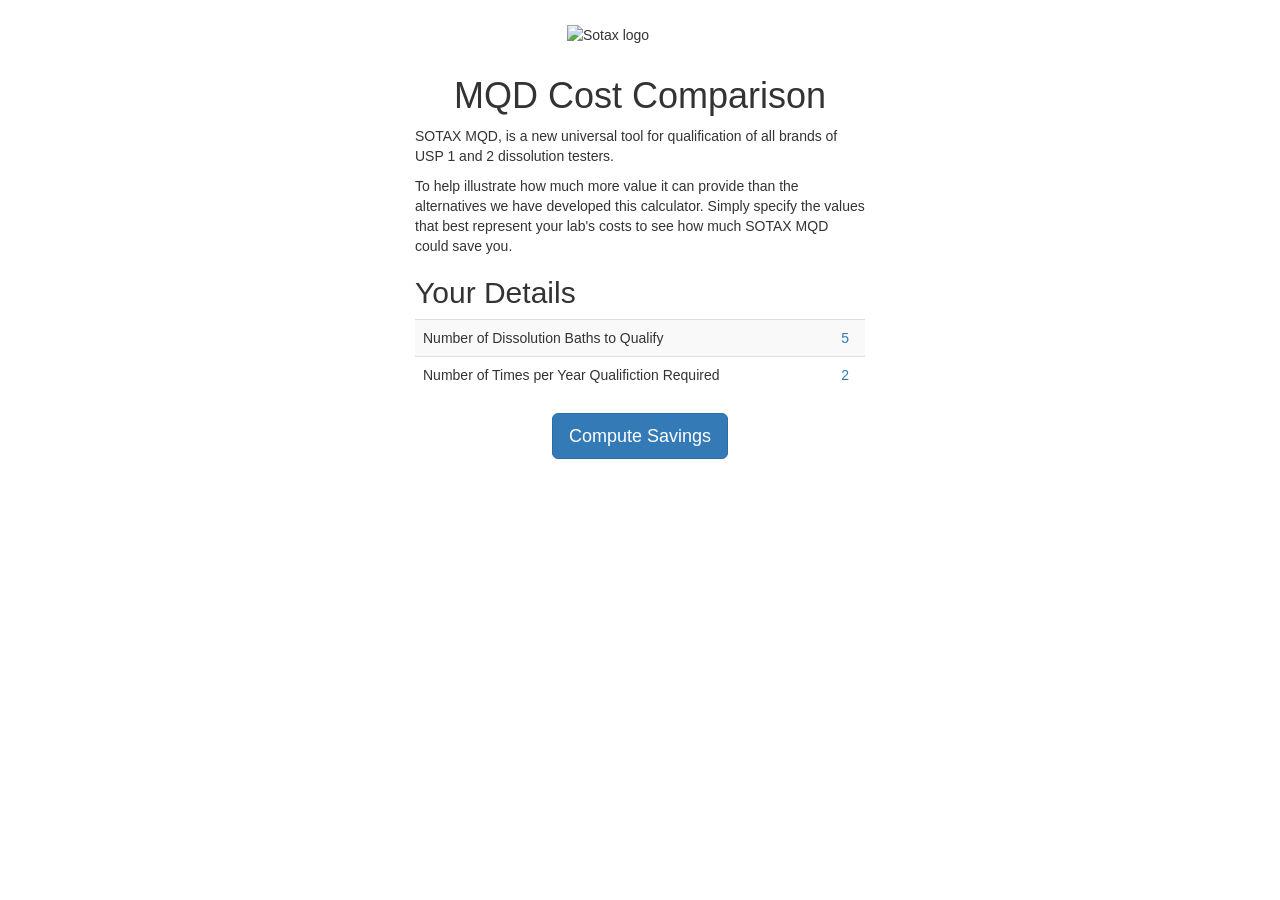
==== index.html @ 4815342e "more mobile friendly" ====
<!DOCTYPE html>
<html lang="en">
<head>
    <meta charset="utf-8">

    <title>Sotax MQD: Cheaper in the long run</title>

    <meta name="viewport" content="width=device-width, initial-scale=1.0" />
    <meta name="description" content="A calculator to find out how much money MQD could save you" />
    <script src="https://code.jquery.com/jquery-2.0.3.min.js"></script>
    <script src="https://netdna.bootstrapcdn.com/bootstrap/3.0.0/js/bootstrap.min.js"></script>
    <script src="https://cdnjs.cloudflare.com/ajax/libs/x-editable/1.5.0/bootstrap3-editable/js/bootstrap-editable.min.js"></script>
    <script type="text/javascript" src="https://www.google.com/jsapi"></script>
    <link href="https://cdnjs.cloudflare.com/ajax/libs/x-editable/1.5.0/bootstrap3-editable/css/bootstrap-editable.css" rel="stylesheet" />
    <link href="https://netdna.bootstrapcdn.com/bootstrap/3.0.0/css/bootstrap.min.css" rel="stylesheet">
    <link href="style.css" rel="stylesheet">
</head>
<body>
    <div class="container">
        <img class="logo" src="http://www.sotax.com/typo3conf/ext/ww_template/images/logo_sotaxgroup.png" width="146" height="31" alt="Sotax logo"/>
        <div>
            <h1 class="text-center">MQD Cost Comparison</h1>
            <div class="long-text">
                <p>
                    SOTAX MQD, is a new universal tool for qualification of all brands of USP 1 and 2 dissolution testers.
                </p>
                <p>
                    To help illustrate how much more value it can provide than the alternatives we have developed this calculator.
                    Simply specify the values that best represent your lab's costs to see how much SOTAX MQD could save you.
                </p>
            </div>
            <div class="short-text">
                <p>
                    SOTAX MQD, is a tool for qualification of all brands of USP 1 and 2 dissolution testers.
                </p>
                <p>
                    To compute how much you can save versus your current method simply enter the appriate values below.
                </p>
            </div>
            <h2>Your Details</h2>
            <table id="simple-settings" class="table table-striped">
                <tbody>
                    <tr>
                        <td>
                            <span class="long-text">Number of Dissolution Baths to Qualify</span>
                            <span class="short-text"># of Baths to Qualify</span>
                        </td>
                        <td><a id="bathsToQual" class="editable">5</a></td>
                    </tr>
                    <tr>
                        <td>
                            <span class="long-text">Number of Times per Year Qualifiction Required</span>
                            <span class="short-text"># of Qualifiction/Year</span>
                        </td>
                        <td><a id="qualsPerYear" class="editable">2</a></td>
                    </tr>
                </tbody>
            </table>

            <div class="text-center">
                <button id="computeButton" class="btn btn-primary btn-lg" onclick="$('#results').toggle();$('#computeButton').toggle();">
                  Compute Savings
                </button>
            </div>
            
            <div id="results">
                <p id="headline-savings">
                    You could be saving between <span id="low-savings"></span> and <span id="high-savings"></span> annually by switching to Sotax MQD.
                </p>
                <hr />
                <h2>Annual Savings</h2>
                <table id="savingsTable" class="table table-striped">
                    <thead>
                        <tr>
                            <th></th>
                            <th>Enhanced Mechanical Qualification (manual toolkits)</th>
                            <th>Qualification with MQD</th>
                        </tr>
                    </thead>
                    <tbody>
                        <tr class="pvtOr">
                            <td>vs PVT (if USP I or II)</td>
                            <td class="mt"></td>
                            <td class="mqd"></td>
                        </tr>
                        <tr class="pvtAnd">
                            <td>vs PVT (if USP I and II)</td>
                            <td class="mt"></td>
                            <td class="mqd"></td>
                        </tr>
                        <tr class="mt">
                            <td>vs MQ (manual tools)</td>
                            <td>--</td>
                            <td class="mqd"></td>
                        </tr>
                    </tbody>
                </table>

                <h2>Costs Per Year</h2>
                <div id="cost-chart"></div>
                <hr />
                <p>
                    If you are interested in customizing assumptions that were used to come up with these calculations
                    please click on advanced settings below.
                </p>
                <div class="text-center">
                    <button class="btn btn-primary btn-sm" data-toggle="modal" data-target="#myModal">
                      Advanced Settings
                    </button>
                </div>
            </div>
        </div>

        <div class="modal fade" id="myModal">
          <div class="modal-dialog">
            <div class="modal-content">
              <div class="modal-header">
                <button type="button" class="close" data-dismiss="modal" aria-hidden="true">&times;</button>
                <h2 class="modal-title">Computation Details</h2>
              </div>
              <div class="modal-body">
                <h3>Global Variables</h3>
                <table id="globalVaraibles" class="table table-striped">
                    <thead>
                        <tr>
                            <th>Assumption</th>
                            <th>Value</th>
                        </tr>
                    </thead>
                    <tbody>
                        <tr title="Consider not only salary but associated costs (benefits, etc.)">
                            <td>Hourly Wage</td>
                            <td>
                                <a class="editable" id="hourlyCost">80</a>
                            </td>
                        </tr>
                        <tr>
                            <td>Wage multiplier</td>
                            <td>
                                <a class="editable" id="hourlyMultiplier">1.35</a>
                            </td>
                        </tr>
                        <tr title="Assumes 10 tests per 250 mg">
                            <td>Cost of Prednisone Reference Standard (250 mg)</td>
                            <td>
                                <a class="editable" id="costOfStandard">215</a>
                            </td>
                        </tr>
                        <tr title="Assumes 5 tests per 30 tablets">
                            <td>Cost of Prednisone Tablets (Qty = 30)</td>
                            <td><a class="editable" id="costOfTablets">249</a></td>
                        </tr>
                        <tr title="Assumes 50% increase in time and 6 additional Prednisone tablets when Stage 2 is tested">
                            <td>Percentage of PVT Tests Requiring Stage 2</td>
                            <td><a class="editable" id="percentageNeedingStageTwo">50</a></td>
                        </tr>
                    </tbody>
                </table>

                <h3>Process Variables</h3>
                <table id="processVaraibles" class="table table-striped">
                    <thead>
                        <tr>
                            <th></th>
                            <th title="Assumes bath is dedicated to either Paddles or Baskets">
                                PVT (USP I OR II)
                            </th>
                            <th title="Assumes bath will be qualified for both paddles and baskets">
                                PVT (USP I AND II)
                            </th>
                            <th title="Consider whether bath is qualified for paddles and/or baskets and the qualification time implication">
                                Enhanced Mechanical Qualification (manual toolkits)
                            </th>
                            <th>
                                Qualification with MQD
                            </th>
                        </tr>
                    </thead>
                    <tbody>
                        <tr class="qualTime" title="Consider preparation and testing time">
                            <td>Time to Complete Qualification (Hours)</td>
                            <td><a class="editable pvtOr">4</a></td>
                            <td><a class="editable pvtAnd">8</a></td>
                            <td><a class="editable mt">2</a></td>
                            <td><a class="editable mqd">.5</a></td>
                        </tr>
                        <tr class="docTime" title="Consider transcription, data calculation, review, etc.">
                            <td>Documentation Time (Hours)</td>
                            <td><a class="editable pvtOr">2</a></td>
                            <td><a class="editable pvtAnd">2</a></td>
                            <td><a class="editable mt">2</a></td>
                            <td title="No data transcription required.  Data calculated and evaluated automatically.  Reports need to be printed or saved as pdf"><a class="editable mqd">.1</a></td>
                        </tr>
                        <tr class="qualToInvPercent" title="Consider investigations due to documentation/calculation issues, transcription errors, analyst error.">
                            <td>Percentage of Qualifications Leading to Investigation</td>
                            <td><a class="editable pvtOr">10</a></td>
                            <td><a class="editable pvtAnd">10</a></td>
                            <td><a class="editable mt">10</a></td>
                            <td><a class="editable mqd">1</a></td>
                        </tr>
                    </tbody>
                </table>
              </div>
            </div><!-- /.modal-content -->
          </div><!-- /.modal-dialog -->
        </div><!-- /.modal -->

        <script>
            $.fn.editable.defaults.mode = 'popup';
            google.load("visualization", "1", { packages: ["corechart"] });
            google.setOnLoadCallback(onChartLoad);
            $(document).ready(function () {
                $('.editable, .editable-simple').editable('option', 'validate', function (v) {
                    if (!v) return 'A value is required';
                    if (isNaN(v)) return 'Must be a number';
                    if (v <= 0) return 'Must be positive';
                });
                $('.editable').on('hidden', function (e, params) {
                    recalc();
                });
                docReady = true;
                recalc();
            });

            var chartLoaded = false;
            var docReady = false;

            function onChartLoad() {
                chartLoaded = true;
                if (docReady) {
                    recalc();
                }
            }

            function recalc() {
                var methods = ["pvtOr", "pvtAnd", "mt", "mqd"];
                var bathsNeeded = [1, 2, 0, 0];
                var stageTwoMultiple = [1, 1, 0, 0];
                var loadedCost = $("#hourlyCost").text() * $("#hourlyMultiplier").text();
                var costOfStandard = $("#costOfStandard").text() / 10;
                var costofTablets = $("#costOfTablets").text() / 5;
                var costs = $.map(methods, function (method, index) {
                    var qualificationTime = Number($("#processVaraibles .qualTime ." + method).text());
                    var documentationTime = Number($("#processVaraibles .docTime ." + method).text());
                    var laborCosts = (qualificationTime + documentationTime) * loadedCost;
                    var bathCosts = (costOfStandard + costofTablets) * bathsNeeded[index];
                    var stage2Costs = (costofTablets * bathsNeeded[index] + qualificationTime * loadedCost) * (Number($("#percentageNeedingStageTwo").text()) / 100) * stageTwoMultiple[index];
                    var costOfInvestigation = laborCosts * 4 * Number($("#processVaraibles .qualToInvPercent ." + method).text()) / 100;
                    return laborCosts + bathCosts + stage2Costs + costOfInvestigation;
                });
                var yearlyMultiple = Number($("#bathsToQual").text()) * Number($("#qualsPerYear").text());
                var costsPerMethod = {};
                var minSavings = Number.MAX_VALUE;
                var maxSavings = 0;
                $.map(methods, function (method, index) {
                    costsPerMethod[method] = +(costs[index] * yearlyMultiple).toFixed(2);
                    $.map(methods, function (method2, index2) {
                        if (index2 > index && index2 > 1) {
                            var savings = (costs[index] - costs[index2]) * yearlyMultiple;
                            minSavings = Math.min(savings, minSavings);
                            maxSavings = Math.max(savings, maxSavings);
                            $("#savingsTable ." + method + " ." + method2).text(formatCurrency((savings)));
                        }
                    });
                });
                $("#low-savings").text(formatCurrency(minSavings));
                $("#high-savings").text(formatCurrency(maxSavings));
                if (chartLoaded) {
                    var data = google.visualization.arrayToDataTable([
                      ['Method', 'Cost', ],
                      ['USP I and II', costsPerMethod.pvtAnd],
                      ['USP I or II', costsPerMethod.pvtOr],
                      ['Manual', costsPerMethod.mt],
                      ['MQD', costsPerMethod.mqd]
                    ]);

                    var options = {
                        hAxis: { maxTextLines: 3, maxAlternation:15},
                        vAxis: { format: '$#,###' },
                        legend: { position: "none" },
                        width: Math.max(320, Math.min(500, $(document).width()))
                    };

                    var formatter = new google.visualization.NumberFormat(
                        { prefix: '$' });
                    formatter.format(data, 1); // Apply formatter to second column

                    var chart = new google.visualization.ColumnChart(document.getElementById('cost-chart'));
                    chart.draw(data, options);
                }
            }

            function formatCurrency(x) {
                x = x.toFixed(2).toString();
                var pattern = /(-?\d+)(\d{3})/;
                while (pattern.test(x))
                    x = x.replace(pattern, "$1,$2");
                return "$" + x;
            }

            /*(function (i, s, o, g, r, a, m) {
                i['GoogleAnalyticsObject'] = r; i[r] = i[r] || function () {
                    (i[r].q = i[r].q || []).push(arguments)
                }, i[r].l = 1 * new Date(); a = s.createElement(o),
                m = s.getElementsByTagName(o)[0]; a.async = 1; a.src = g; m.parentNode.insertBefore(a, m)
            })(window, document, 'script', '//www.google-analytics.com/analytics.js', 'ga');

            ga('create', 'UA-51683212-1', 'mqdroi.com');
            ga('send', 'pageview');*/


        </script>
</body>
</html>
---- style.css ----
@font-face { font-family: Dinot; src: url('Dinot-Light.otf'); } 
@font-face { font-family: Dinot; font-weight: bold; src: url('Dinot-Bold.otf');}

body, h1, h2, h3, h4, h5 {
    font-family: Dinot, sans-serif;
}

.container {
    max-width: 480px;
    padding-bottom: 25px;
    padding-top: 25px;
}

.logo {
    display: block;
    margin-left: auto;
    margin-right: auto;
    width: 146px;
}

#headline-savings {
    font-size: larger;
}

#headline-savings span {
    font-weight: bold;
}

#results {
    display: none;
}

.modal-content table {
    margin-left: 10px;
    margin-right: 10px;
}

#simple-settings {
    min-width: 250px;
}

.short-text {
        display: none;
    }

    .long-text {
        display: initial;
    }

@media only screen 
and (min-width : 320px) 
and (max-width : 480px) {
    .container {
        width: 315px;
        padding-top: 5px;
        word-wrap:break-word;
    }

    .short-text {
        display: initial;
    }

    .long-text {
        display: none;
    }
}
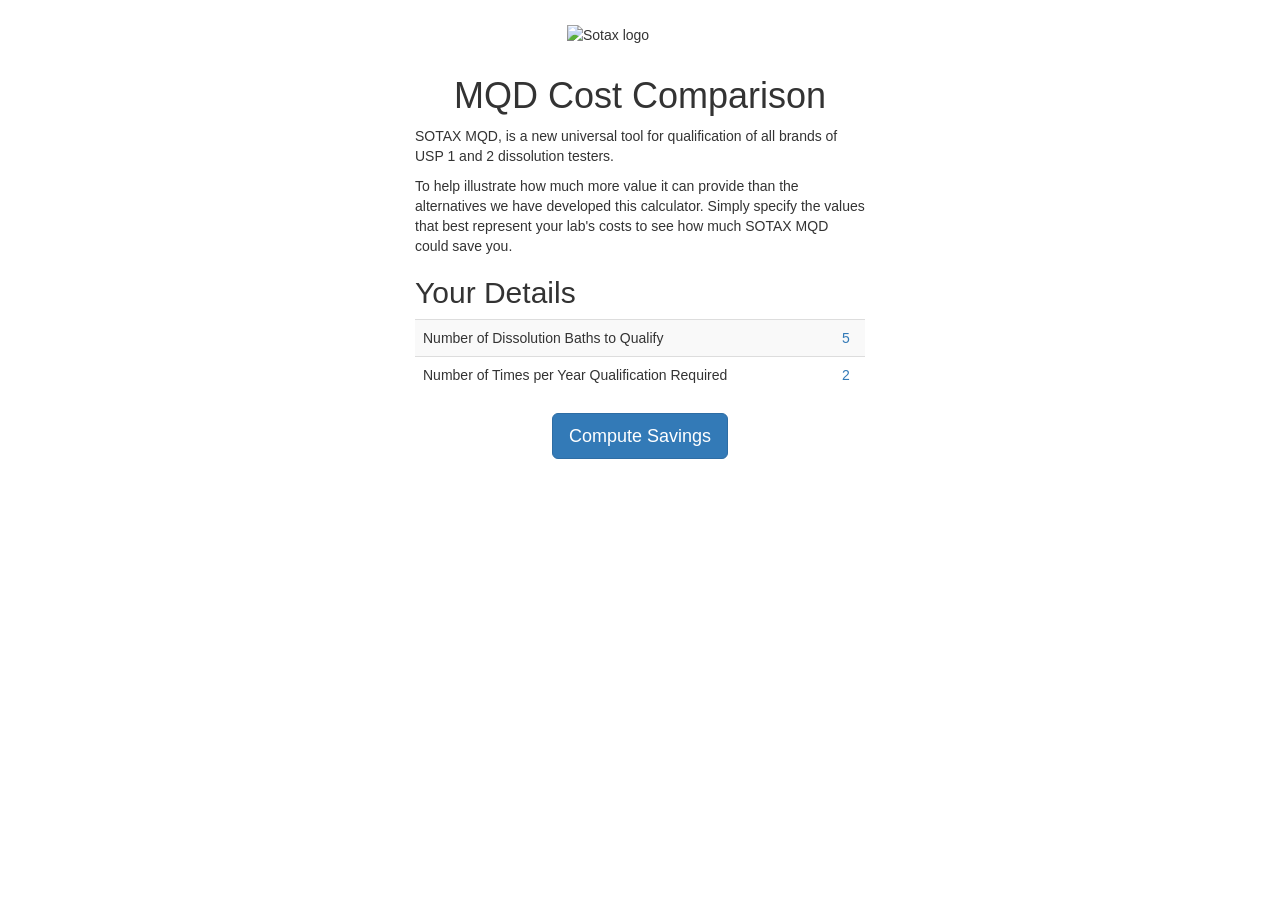
==== commit 70289359: "Fix spelling; add video" ====
--- a/index.html
+++ b/index.html
@@ -49,8 +49,8 @@
                     </tr>
                     <tr>
                         <td>
-                            <span class="long-text">Number of Times per Year Qualifiction Required</span>
-                            <span class="short-text"># of Qualifiction/Year</span>
+                            <span class="long-text">Number of Times per Year Qualification Required</span>
+                            <span class="short-text"># of Qualifications/Year</span>
                         </td>
                         <td><a id="qualsPerYear" class="editable">2</a></td>
                     </tr>
@@ -63,6 +63,8 @@
                 </button>
             </div>
             
+            <iframe id="info-video" src="http://player.vimeo.com/video/48143280?title=0&amp;byline=0&amp;portrait=0" width="450" height="360" frameborder="0" webkitallowfullscreen mozallowfullscreen allowfullscreen></iframe>
+            
             <div id="results">
                 <p id="headline-savings">
                     You could be saving between <span id="low-savings"></span> and <span id="high-savings"></span> annually by switching to Sotax MQD.
@@ -73,24 +75,20 @@
                     <thead>
                         <tr>
                             <th></th>
-                            <th>Enhanced Mechanical Qualification (manual toolkits)</th>
                             <th>Qualification with MQD</th>
                         </tr>
                     </thead>
                     <tbody>
+                        <tr class="mt">
+                            <td>vs MQ (manual tools)</td>
+                            <td class="mqd"></td>
+                        </tr>
                         <tr class="pvtOr">
                             <td>vs PVT (if USP I or II)</td>
-                            <td class="mt"></td>
                             <td class="mqd"></td>
                         </tr>
                         <tr class="pvtAnd">
                             <td>vs PVT (if USP I and II)</td>
-                            <td class="mt"></td>
-                            <td class="mqd"></td>
-                        </tr>
-                        <tr class="mt">
-                            <td>vs MQ (manual tools)</td>
-                            <td>--</td>
                             <td class="mqd"></td>
                         </tr>
                     </tbody>
@@ -128,8 +126,10 @@
                         </tr>
                     </thead>
                     <tbody>
-                        <tr title="Consider not only salary but associated costs (benefits, etc.)">
-                            <td>Hourly Wage</td>
+                        <tr>
+                            <td data-info="Consider not only salary but associated costs (benefits, etc.)">
+                                Hourly Wage
+                            </td>
                             <td>
                                 <a class="editable" id="hourlyCost">80</a>
                             </td>
@@ -140,18 +140,24 @@
                                 <a class="editable" id="hourlyMultiplier">1.35</a>
                             </td>
                         </tr>
-                        <tr title="Assumes 10 tests per 250 mg">
-                            <td>Cost of Prednisone Reference Standard (250 mg)</td>
+                        <tr>
+                            <td data-info="Assumes 10 tests per 250 mg">
+                                Cost of Prednisone Reference Standard (250 mg)
+                            </td>
                             <td>
                                 <a class="editable" id="costOfStandard">215</a>
                             </td>
                         </tr>
-                        <tr title="Assumes 5 tests per 30 tablets">
-                            <td>Cost of Prednisone Tablets (Qty = 30)</td>
+                        <tr>
+                            <td data-info="Assumes 5 tests per 30 tablets">
+                                Cost of Prednisone Tablets (Qty = 30)
+                            </td>
                             <td><a class="editable" id="costOfTablets">249</a></td>
                         </tr>
-                        <tr title="Assumes 50% increase in time and 6 additional Prednisone tablets when Stage 2 is tested">
-                            <td>Percentage of PVT Tests Requiring Stage 2</td>
+                        <tr>
+                            <td data-info="Assumes 50% increase in time and 6 additional Prednisone tablets when Stage 2 is tested">
+                                Percentage of PVT Tests Requiring Stage 2
+                            </td>
                             <td><a class="editable" id="percentageNeedingStageTwo">50</a></td>
                         </tr>
                     </tbody>
@@ -162,37 +168,47 @@
                     <thead>
                         <tr>
                             <th></th>
-                            <th title="Assumes bath is dedicated to either Paddles or Baskets">
+                            <th data-info="Assumes bath is dedicated to either Paddles or Baskets">
                                 PVT (USP I OR II)
                             </th>
-                            <th title="Assumes bath will be qualified for both paddles and baskets">
+                            <th data-info="Assumes bath will be qualified for both paddles and baskets">
                                 PVT (USP I AND II)
                             </th>
-                            <th title="Consider whether bath is qualified for paddles and/or baskets and the qualification time implication">
-                                Enhanced Mechanical Qualification (manual toolkits)
+                            <th data-info="Consider whether bath is qualified for paddles and/or baskets and the qualification time implication">
+                                <span class="long-text">Enhanced Mechanical Qualification (manual toolkits)</span>
+                                <span class="short-text">MQ</span>
+                                
                             </th>
                             <th>
-                                Qualification with MQD
+                                <span class="long-text">Qualification with MQD</span>
+                                <span class="short-text">MQD</span>
+                                
                             </th>
                         </tr>
                     </thead>
                     <tbody>
-                        <tr class="qualTime" title="Consider preparation and testing time">
-                            <td>Time to Complete Qualification (Hours)</td>
+                        <tr class="qualTime">
+                            <td data-info="Consider preparation and testing time">
+                                Time to Complete Qualification (Hours)
+                            </td>
                             <td><a class="editable pvtOr">4</a></td>
                             <td><a class="editable pvtAnd">8</a></td>
                             <td><a class="editable mt">2</a></td>
                             <td><a class="editable mqd">.5</a></td>
                         </tr>
-                        <tr class="docTime" title="Consider transcription, data calculation, review, etc.">
-                            <td>Documentation Time (Hours)</td>
+                        <tr class="docTime">
+                            <td data-info="Consider transcription, data calculation, review, etc.">
+                                Documentation Time (Hours)
+                            </td>
                             <td><a class="editable pvtOr">2</a></td>
                             <td><a class="editable pvtAnd">2</a></td>
                             <td><a class="editable mt">2</a></td>
-                            <td title="No data transcription required.  Data calculated and evaluated automatically.  Reports need to be printed or saved as pdf"><a class="editable mqd">.1</a></td>
-                        </tr>
-                        <tr class="qualToInvPercent" title="Consider investigations due to documentation/calculation issues, transcription errors, analyst error.">
-                            <td>Percentage of Qualifications Leading to Investigation</td>
+                            <td data-info="No data transcription required.  Data calculated and evaluated automatically.  Reports need to be printed or saved as pdf"><a class="editable mqd">.1</a></td>
+                        </tr>
+                        <tr class="qualToInvPercent">
+                            <td data-info="Consider investigations due to documentation/calculation issues, transcription errors, analyst error.">
+                                Percentage of Qualifications Leading to Investigation
+                            </td>
                             <td><a class="editable pvtOr">10</a></td>
                             <td><a class="editable pvtAnd">10</a></td>
                             <td><a class="editable mt">10</a></td>
@@ -210,6 +226,10 @@
             google.load("visualization", "1", { packages: ["corechart"] });
             google.setOnLoadCallback(onChartLoad);
             $(document).ready(function () {
+                $('*[data-info]').each(function() {
+                    $(this).append('<img src="info.svg" alt="info image" class="infoImage" data-toggle="tooltip" title="' + $(this).attr('data-info') + '">');
+                });
+                $('.infoImage').tooltip({});
                 $('.editable, .editable-simple').editable('option', 'validate', function (v) {
                     if (!v) return 'A value is required';
                     if (isNaN(v)) return 'Must be a number';
@@ -255,7 +275,7 @@
                 $.map(methods, function (method, index) {
                     costsPerMethod[method] = +(costs[index] * yearlyMultiple).toFixed(2);
                     $.map(methods, function (method2, index2) {
-                        if (index2 > index && index2 > 1) {
+                        if (index2 > index && index2 > 2) {
                             var savings = (costs[index] - costs[index2]) * yearlyMultiple;
                             minSavings = Math.min(savings, minSavings);
                             maxSavings = Math.max(savings, maxSavings);
--- a/style.css
+++ b/style.css
@@ -39,6 +39,18 @@
     min-width: 250px;
 }
 
+.infoImage {
+    margin-bottom: 2px;
+    margin-left: 5px;
+    height: 16px;
+    width: 16px;
+    cursor: pointer;
+}
+
+#info-video {
+    margin-top: 25px;
+}
+
 .short-text {
         display: none;
     }
